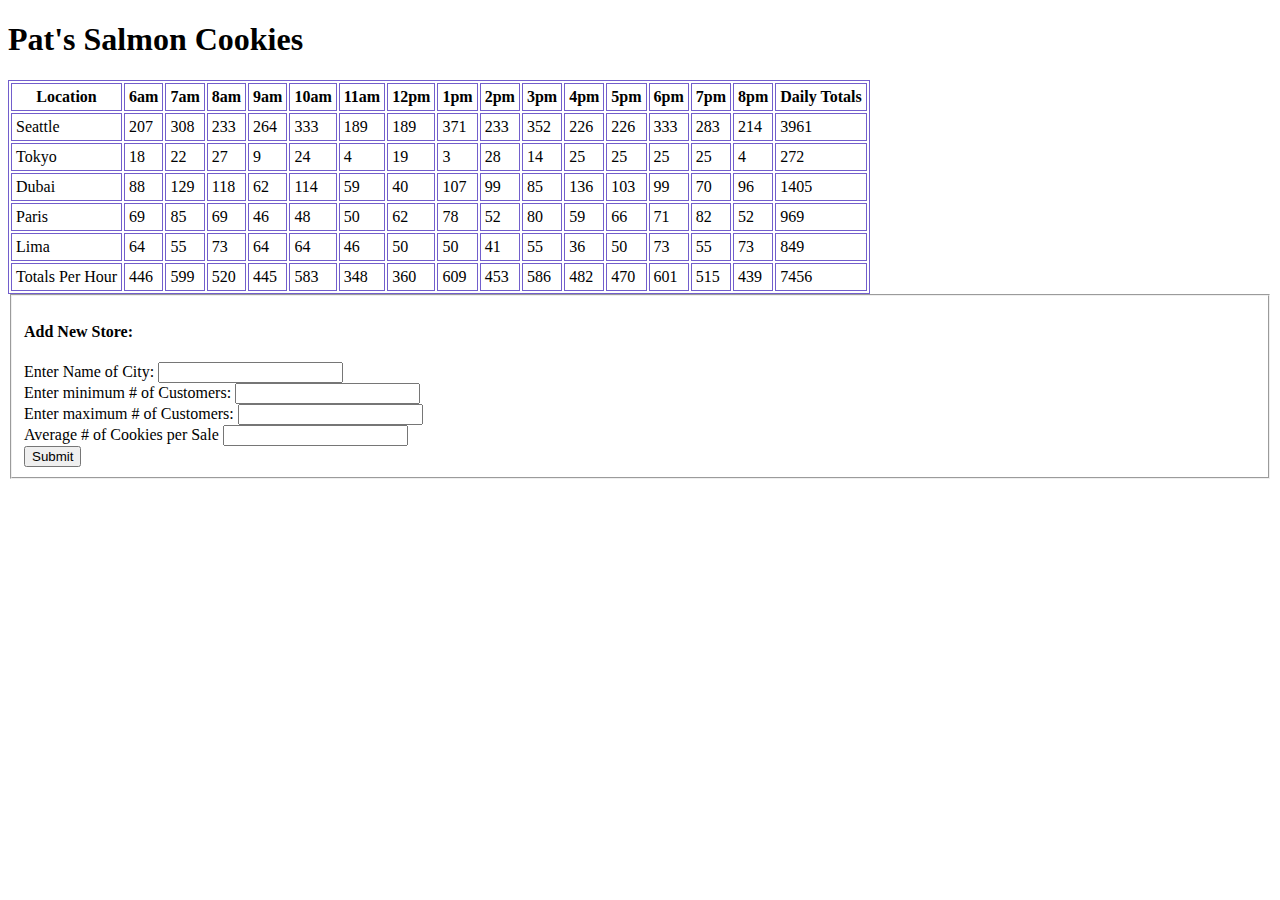
==== index.html @ 5191dc11 "completed add store function" ====
<!DOCTYPE html>
  <html>
    <head>
      <link rel="stylesheet"  type='text/css' href="css/style.css">
      <title>
        "Salmon Cookies"
      </title>
    </head>
    <body>
      <header>
        <h1>Pat's Salmon Cookies</h1>
      </header>
      <section id="store">
        <table id="storeData">
          
        </table>
        <form id="addStore">
          <fieldset>
            <h4>Add New Store:</h4>
            <label>Enter Name of City:</label>
            <input id='inputElementName' name='inputElementName' required placeholder=''></br>

            <label>Enter minimum # of Customers:</label>
            <input id ='inputMinimumCustomers' name='inputMinimumCustomers' type='number' required placeholder=''></br>

            <label>Enter maximum # of Customers:</label>
            <input id='inputMaximumCustomers' name='inputMaximumCustomers' type='number' required placeholder=''></br>

            <label>Average # of Cookies per Sale</label>
            <input id='inputAvgCookies' name='inputAvgCookies' required type='number' step='0.01' placeholder=''></br>
            
            <button id='textBtn' value='submit'>Submit</button>
          </fieldset>
        </form>
      </section>
      <script src="js/app.js"></script>

    </body>
  </html>
---- css/style.css ----
/* body {
background-color:
} */

table {
  border: 1px solid rgb(114, 94, 204);
}
th {
  border: 1px solid rgb(114, 94, 204);
  padding: 4px;
}
td {
  border: 1px solid rgb(114, 94, 204);
  padding: 4px;
}
/* input:invalid {
  border: 2px dashed red;
}

input:valid {
  border: 2px solid black;
} */
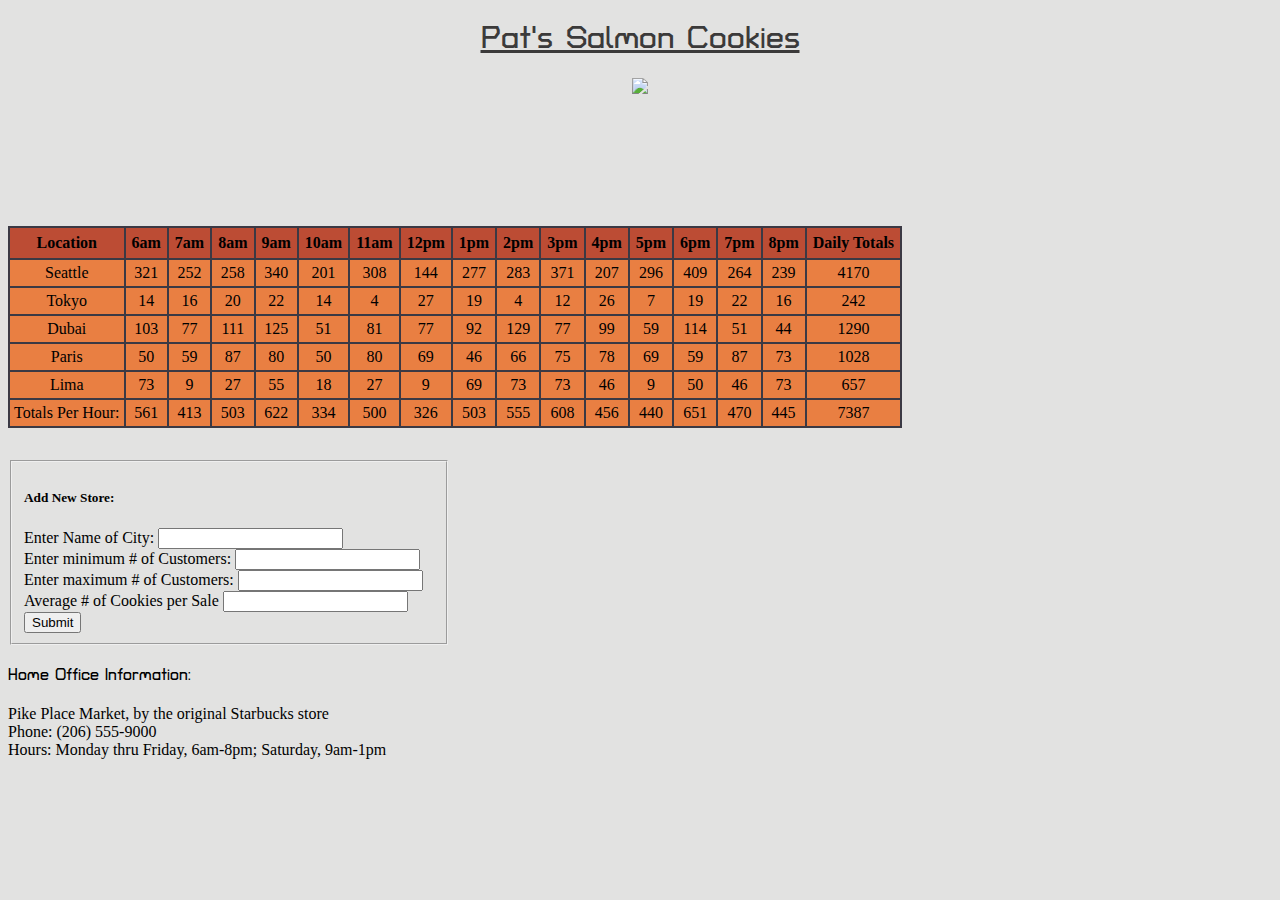
==== commit f5974845: "updated CSS" ====
--- a/index.html
+++ b/index.html
@@ -2,6 +2,8 @@
   <html>
     <head>
       <link rel="stylesheet"  type='text/css' href="css/style.css">
+
+      <link href="https://fonts.googleapis.com/css?family=Turret+Road&display=swap" rel="stylesheet">
       <title>
         "Salmon Cookies"
       </title>
@@ -9,6 +11,7 @@
     <body>
       <header>
         <h1>Pat's Salmon Cookies</h1>
+        <img src="https://github.com/codefellows/201d52-lab06/blob/master/assets/salmon.png?raw=true">
       </header>
       <section id="store">
         <table id="storeData">
@@ -16,7 +19,7 @@
         </table>
         <form id="addStore">
           <fieldset>
-            <h4>Add New Store:</h4>
+            <h5>Add New Store:</h5>
             <label>Enter Name of City:</label>
             <input id='inputElementName' name='inputElementName' required placeholder=''></br>
 
@@ -32,7 +35,13 @@
             <button id='textBtn' value='submit'>Submit</button>
           </fieldset>
         </form>
-      </section>
+      </section
+      <main>
+        <h4>Home Office Information:</h4>
+        Pike Place Market, by the original Starbucks store</br>
+        Phone: (206) 555-9000</br>
+        Hours: Monday thru Friday, 6am-8pm; Saturday, 9am-1pm
+      </main>
       <script src="js/app.js"></script>
 
     </body>
--- a/css/style.css
+++ b/css/style.css
@@ -1,22 +1,36 @@
-/* body {
-background-color:
-} */
+header{
+  text-align: center;
+  text-decoration: underline;
+  color: rgb(59, 58, 58);
+  font-family: 'Turret Road', cursive;
+}
+header img{
+  width: 30%;
+  margin-bottom: 8em;
+}
+body {
+background-color: rgb(226, 226, 225);
+}
 
 table {
-  border: 1px solid rgb(114, 94, 204);
+  border: 2px solid rgb(59, 57, 68);
+  text-align: center;
+  margin-bottom:2em;
+  border-collapse: collapse;
+  background-color: rgb(233, 127, 66);
 }
 th {
-  border: 1px solid rgb(114, 94, 204);
+  border: 2px solid rgb(59, 57, 68);
+  padding: 6px;
+  background-color:#BC4C34;
+}
+td {
+  border: 2px solid rgb(59, 57, 68);
   padding: 4px;
 }
-td {
-  border: 1px solid rgb(114, 94, 204);
-  padding: 4px;
+form{
+  width: 35%;
 }
-/* input:invalid {
-  border: 2px dashed red;
-}
-
-input:valid {
-  border: 2px solid black;
-} */+h4{
+  font-family: 'Turret Road', cursive;
+}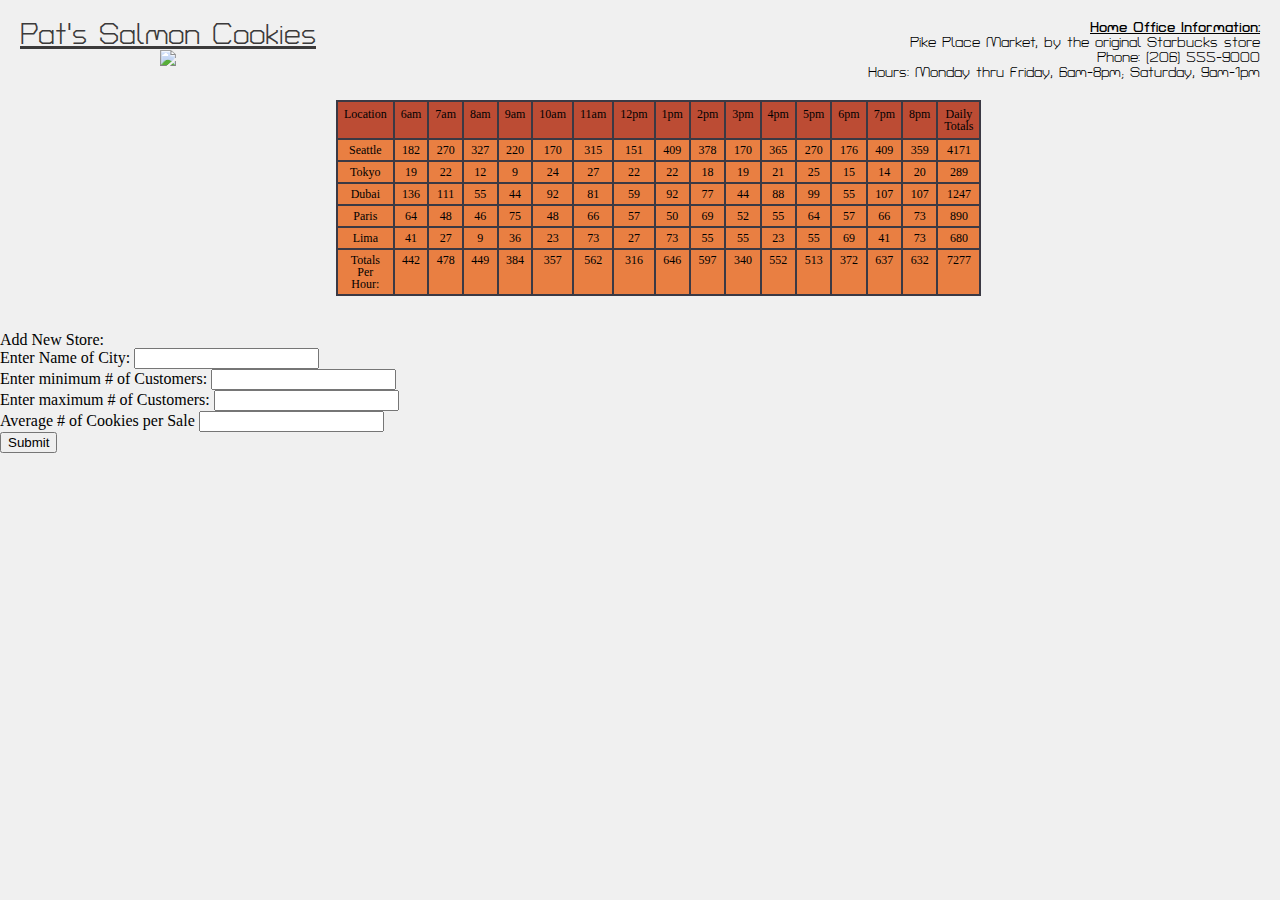
==== commit 09f75f2f: "added css properties" ====
--- a/index.html
+++ b/index.html
@@ -1,48 +1,49 @@
 <!DOCTYPE html>
-  <html>
-    <head>
-      <link rel="stylesheet"  type='text/css' href="css/style.css">
-
-      <link href="https://fonts.googleapis.com/css?family=Turret+Road&display=swap" rel="stylesheet">
-      <title>
-        "Salmon Cookies"
-      </title>
-    </head>
-    <body>
-      <header>
-        <h1>Pat's Salmon Cookies</h1>
-        <img src="https://github.com/codefellows/201d52-lab06/blob/master/assets/salmon.png?raw=true">
-      </header>
-      <section id="store">
-        <table id="storeData">
-          
-        </table>
-        <form id="addStore">
-          <fieldset>
-            <h5>Add New Store:</h5>
-            <label>Enter Name of City:</label>
-            <input id='inputElementName' name='inputElementName' required placeholder=''></br>
-
-            <label>Enter minimum # of Customers:</label>
-            <input id ='inputMinimumCustomers' name='inputMinimumCustomers' type='number' required placeholder=''></br>
-
-            <label>Enter maximum # of Customers:</label>
-            <input id='inputMaximumCustomers' name='inputMaximumCustomers' type='number' required placeholder=''></br>
-
-            <label>Average # of Cookies per Sale</label>
-            <input id='inputAvgCookies' name='inputAvgCookies' required type='number' step='0.01' placeholder=''></br>
-            
-            <button id='textBtn' value='submit'>Submit</button>
-          </fieldset>
-        </form>
-      </section
-      <main>
+<html>
+  <head>
+    <link rel='stylesheet' type='text/css' href="css/reset.css">
+    <link rel='stylesheet'  type='text/css' href="css/style.css">
+    
+    <link href="https://fonts.googleapis.com/css?family=Turret+Road&display=swap" rel="stylesheet">
+    <title>
+      "Salmon Cookies"
+    </title>
+  </head>
+  <body>
+    <header>
+      <h1>Pat's Salmon Cookies</h1>
+      <img src="https://github.com/codefellows/201d52-lab06/blob/master/assets/salmon.png?raw=true">
+    </header>
+    <main>
         <h4>Home Office Information:</h4>
         Pike Place Market, by the original Starbucks store</br>
         Phone: (206) 555-9000</br>
         Hours: Monday thru Friday, 6am-8pm; Saturday, 9am-1pm
       </main>
+    <section id="store">
+      <table id="storeData">
+        
+      </table>
+      <form id="addStore">
+        <fieldset>
+          <h5>Add New Store:</h5>
+          <label>Enter Name of City:</label>
+          <input id='inputElementName' name='inputElementName' required placeholder=''></br>
+          
+          <label>Enter minimum # of Customers:</label>
+          <input id ='inputMinimumCustomers' name='inputMinimumCustomers' type='number' required placeholder=''></br>
+          
+          <label>Enter maximum # of Customers:</label>
+          <input id='inputMaximumCustomers' name='inputMaximumCustomers' type='number' required placeholder=''></br>
+          
+          <label>Average # of Cookies per Sale</label>
+          <input id='inputAvgCookies' name='inputAvgCookies' required type='number' step='0.01' placeholder=''></br>
+          
+          <button id='textBtn' value='submit'>Submit</button>
+        </fieldset>
+      </form>
+    </section>
       <script src="js/app.js"></script>
-
+      
     </body>
-  </html>+    </html>--- a/css/style.css
+++ b/css/style.css
@@ -1,18 +1,29 @@
 header{
+  font-size: 30px;
   text-align: center;
   text-decoration: underline;
   color: rgb(59, 58, 58);
   font-family: 'Turret Road', cursive;
+  float:left;
+  padding:20px;
 }
 header img{
-  width: 30%;
+  width: 40%;
   margin-bottom: 8em;
 }
 body {
-background-color: rgb(226, 226, 225);
+background-color: rgba(238, 238, 238, 0.897);
 }
-
+main{
+  font-family: 'Turret Road', cursive;
+  float:right;
+  padding:20px;
+  text-align:right;
+  font-size: 15px;
+}
 table {
+  font-size: 12px;
+  width:50%;
   border: 2px solid rgb(59, 57, 68);
   text-align: center;
   margin-bottom:2em;
@@ -32,5 +43,7 @@
   width: 35%;
 }
 h4{
+  font-weight:bolder;
+  text-decoration:underline;
   font-family: 'Turret Road', cursive;
-}+}                                                                          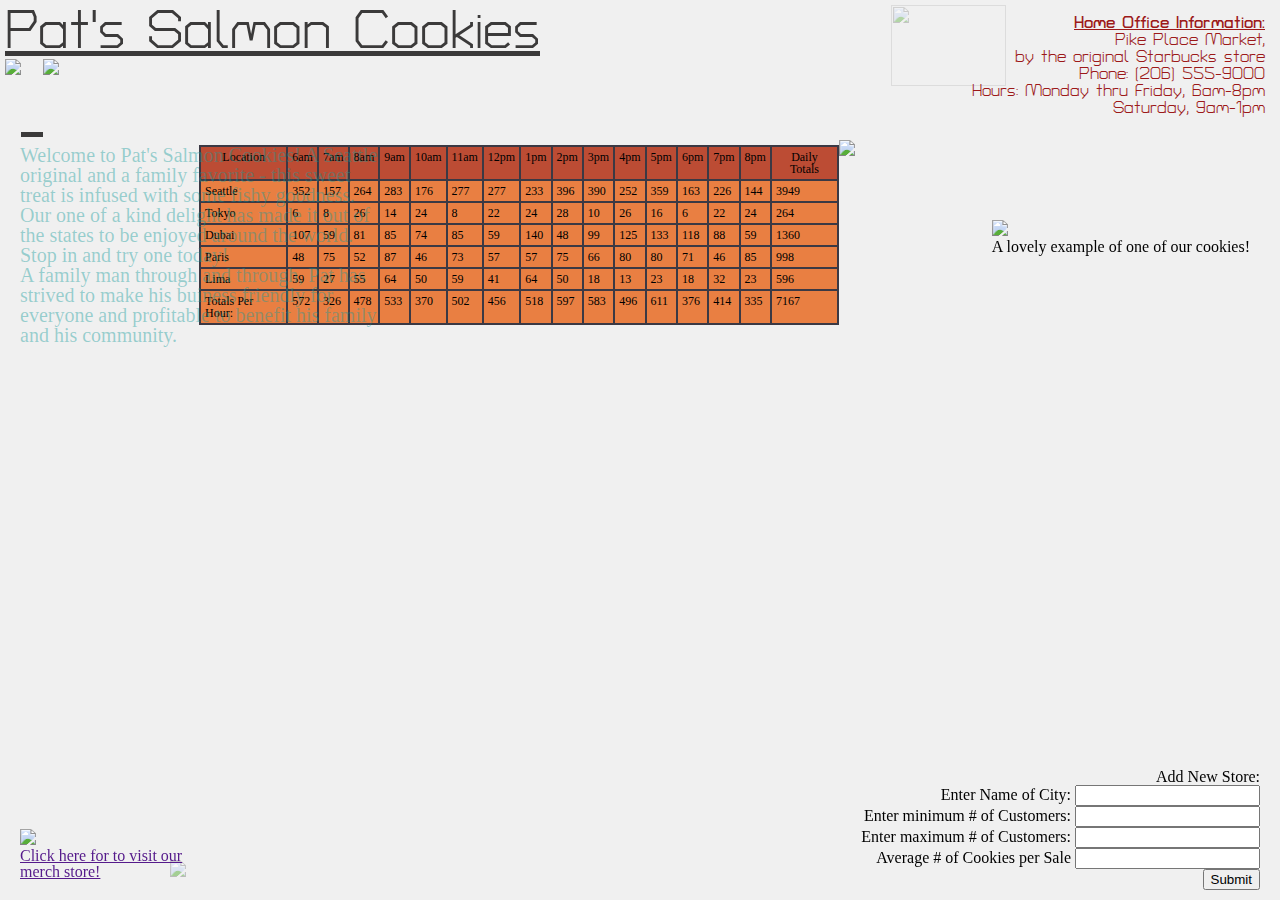
==== commit e77f79a8: "added images/updated CSS" ====
--- a/index.html
+++ b/index.html
@@ -12,18 +12,34 @@
   <body>
     <header>
       <h1>Pat's Salmon Cookies</h1>
-      <img src="https://github.com/codefellows/201d52-lab06/blob/master/assets/salmon.png?raw=true">
+      <img src="https://github.com/codefellows/201d52-lab06/blob/master/assets/salmon.png?raw=true">     
+       <img src="https://raw.githubusercontent.com/codefellows/seattle-201d52/master/class-09/lab/lab-b/assets/chinook.jpg">
     </header>
     <main>
         <h4>Home Office Information:</h4>
-        Pike Place Market, by the original Starbucks store</br>
+        Pike Place Market,</br> 
+        by the original Starbucks store</br>
         Phone: (206) 555-9000</br>
-        Hours: Monday thru Friday, 6am-8pm; Saturday, 9am-1pm
+        Hours: Monday thru Friday, 6am-8pm</br> Saturday, 9am-1pm
       </main>
+      <div id='intro'>
+        Welcome to Pat's Salmon Cookies! A Seattle original and a family favorite - this sweet treat is infused with some fishy goodness. Our one of a kind delight has made it out of the states to be enjoyed around the world. Stop in and try one today!</br>
+        A family man through and through, Pat has strived to make his buiness friendly for everyone and profitable to benefit his family and his community. 
+        <img src='https://raw.githubusercontent.com/codefellows/seattle-201d52/master/class-09/lab/lab-b/assets/cutter.jpeg' id='cutter'>
+        
+      </div>
+      <div id='cookie'>
+      <img src='https://raw.githubusercontent.com/codefellows/seattle-201d52/master/class-09/lab/lab-b/assets/frosted-cookie.jpg'></br>
+      A lovely example of one of our cookies!
+      </div>
+
+        <img src='https://raw.githubusercontent.com/codefellows/seattle-201d52/master/class-09/lab/lab-b/assets/family.jpg' id='family'>
+
     <section id="store">
-      <table id="storeData">
-        
+      
+      <table id="storeData">  
       </table>
+      
       <form id="addStore">
         <fieldset>
           <h5>Add New Store:</h5>
@@ -42,6 +58,13 @@
           <button id='textBtn' value='submit'>Submit</button>
         </fieldset>
       </form>
+      <div id='merch'>
+          <img src="https://raw.githubusercontent.com/codefellows/seattle-201d52/master/class-09/lab/lab-b/assets/shirt.jpg"></br>
+          <a href="">Click here for to visit our merch store!</a>
+          </div>
+          <div id='fourfish'>
+            <img src='https://raw.githubusercontent.com/codefellows/seattle-201d52/master/class-09/lab/lab-b/assets/fish.jpg'>
+          </div>
     </section>
       <script src="js/app.js"></script>
       
--- a/css/style.css
+++ b/css/style.css
@@ -1,49 +1,115 @@
 header{
-  font-size: 30px;
-  text-align: center;
+  font-size: 54px;
   text-decoration: underline;
   color: rgb(59, 58, 58);
   font-family: 'Turret Road', cursive;
   float:left;
-  padding:20px;
+  padding:5px;
 }
+
 header img{
-  width: 40%;
-  margin-bottom: 8em;
+  width: 22%;
+  margin-bottom: 1em;
 }
+
 body {
 background-color: rgba(238, 238, 238, 0.897);
 }
+#cookie{
+  float:right;
+  position:fixed;
+  top:200px;
+  right:10px;
+}
+#family{
+  height:240px;
+  float:right;
+  margin-right:425px;
+}
+
 main{
   font-family: 'Turret Road', cursive;
-  float:right;
-  padding:20px;
+  padding:10px;
   text-align:right;
-  font-size: 15px;
+  font-size: 17px;
+  z-index:1;
+  color:rgb(156, 25, 25);
+  text-decoration: bolder;
+  position:absolute;
+  top:5px;
+  right:5px;
+}
+#intro{
+  height:100px;
+  width:28%;
+  font-size:20px;
+  color: rgba(20, 155, 155, 0.411);
 }
 table {
   font-size: 12px;
   width:50%;
   border: 2px solid rgb(59, 57, 68);
-  text-align: center;
-  margin-bottom:2em;
+  float:right;
+  margin-bottom:1em;
   border-collapse: collapse;
   background-color: rgb(233, 127, 66);
+  margin:0 auto 10px 10px;
+  z-index:1;
 }
+
 th {
   border: 2px solid rgb(59, 57, 68);
-  padding: 6px;
+  padding: 4px;
   background-color:#BC4C34;
 }
+
 td {
   border: 2px solid rgb(59, 57, 68);
   padding: 4px;
 }
+
 form{
   width: 35%;
+  margin: 0 10px;
+  position:fixed;
+  bottom:10px;
+  right:10px;
+  text-align:right;
 }
+
 h4{
   font-weight:bolder;
   text-decoration:underline;
   font-family: 'Turret Road', cursive;
-}                                                                          +}
+
+div {
+  padding:20px;
+}  
+
+#cutter{
+  position:absolute;
+  top:5px;
+  right:5px;
+  z-index:-1;
+  height:30%;
+  width:30%;
+  opacity: 0.4;
+}     
+ #merch{
+   width:13%;
+   position:fixed;
+   bottom:0px;
+ }
+ #merch>img{
+   height:150px;
+ }
+
+#fourfish{
+  text-align:center;
+  opacity:0.5;
+  position:fixed;
+  bottom:0px;
+  left:150px;
+  z-index:-1;
+}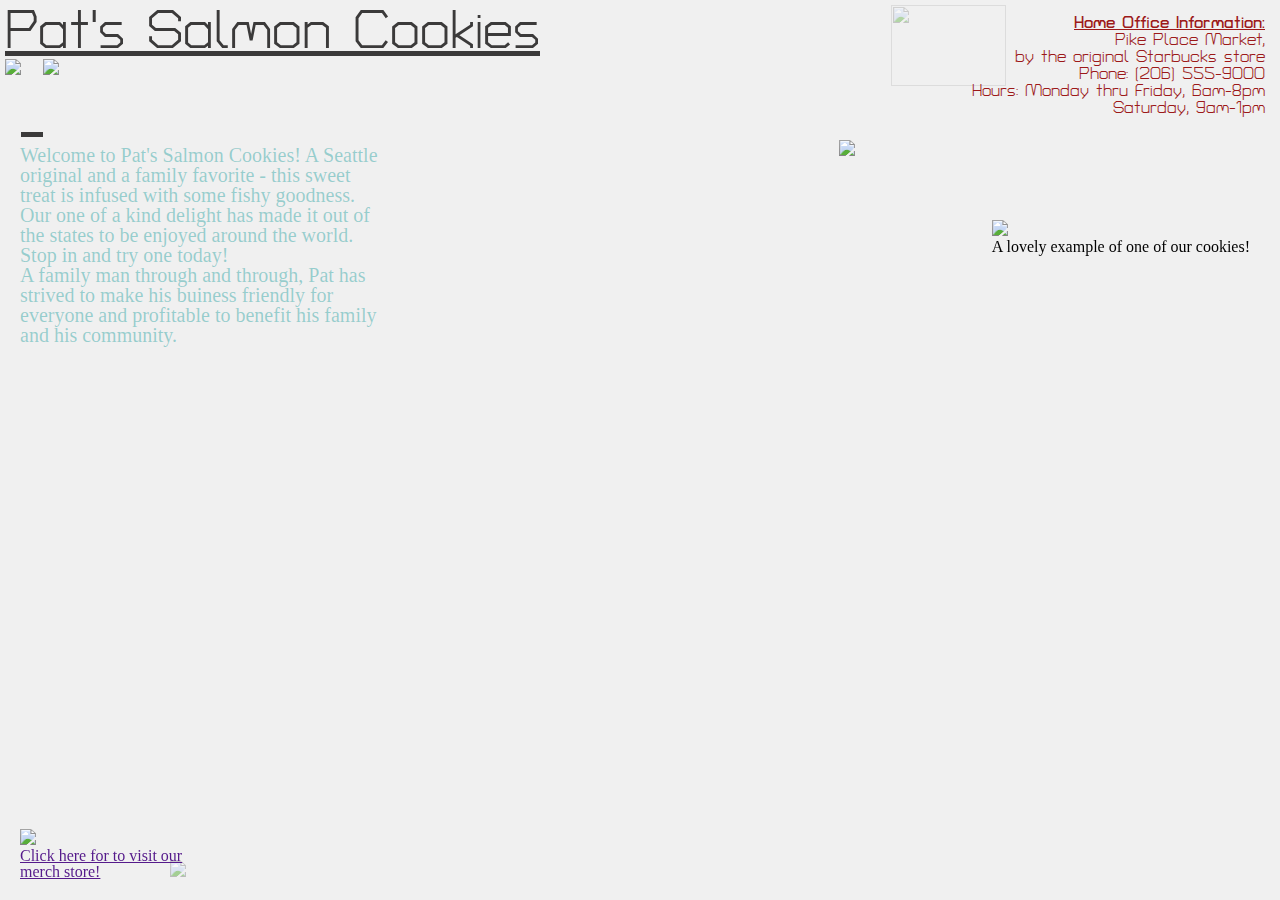
==== commit f3240a9b: "Fixed some html" ====
--- a/index.html
+++ b/index.html
@@ -6,7 +6,7 @@
     
     <link href="https://fonts.googleapis.com/css?family=Turret+Road&display=swap" rel="stylesheet">
     <title>
-      "Salmon Cookies"
+      Salmon Cookies
     </title>
   </head>
   <body>
@@ -37,26 +37,7 @@
 
     <section id="store">
       
-      <table id="storeData">  
-      </table>
       
-      <form id="addStore">
-        <fieldset>
-          <h5>Add New Store:</h5>
-          <label>Enter Name of City:</label>
-          <input id='inputElementName' name='inputElementName' required placeholder=''></br>
-          
-          <label>Enter minimum # of Customers:</label>
-          <input id ='inputMinimumCustomers' name='inputMinimumCustomers' type='number' required placeholder=''></br>
-          
-          <label>Enter maximum # of Customers:</label>
-          <input id='inputMaximumCustomers' name='inputMaximumCustomers' type='number' required placeholder=''></br>
-          
-          <label>Average # of Cookies per Sale</label>
-          <input id='inputAvgCookies' name='inputAvgCookies' required type='number' step='0.01' placeholder=''></br>
-          
-          <button id='textBtn' value='submit'>Submit</button>
-        </fieldset>
       </form>
       <div id='merch'>
           <img src="https://raw.githubusercontent.com/codefellows/seattle-201d52/master/class-09/lab/lab-b/assets/shirt.jpg"></br>
--- a/css/style.css
+++ b/css/style.css
@@ -45,22 +45,10 @@
   font-size:20px;
   color: rgba(20, 155, 155, 0.411);
 }
-table {
-  font-size: 12px;
-  width:50%;
-  border: 2px solid rgb(59, 57, 68);
-  float:right;
-  margin-bottom:1em;
-  border-collapse: collapse;
-  background-color: rgb(233, 127, 66);
-  margin:0 auto 10px 10px;
-  z-index:1;
-}
 
 th {
   border: 2px solid rgb(59, 57, 68);
   padding: 4px;
-  background-color:#BC4C34;
 }
 
 td {
@@ -68,14 +56,6 @@
   padding: 4px;
 }
 
-form{
-  width: 35%;
-  margin: 0 10px;
-  position:fixed;
-  bottom:10px;
-  right:10px;
-  text-align:right;
-}
 
 h4{
   font-weight:bolder;
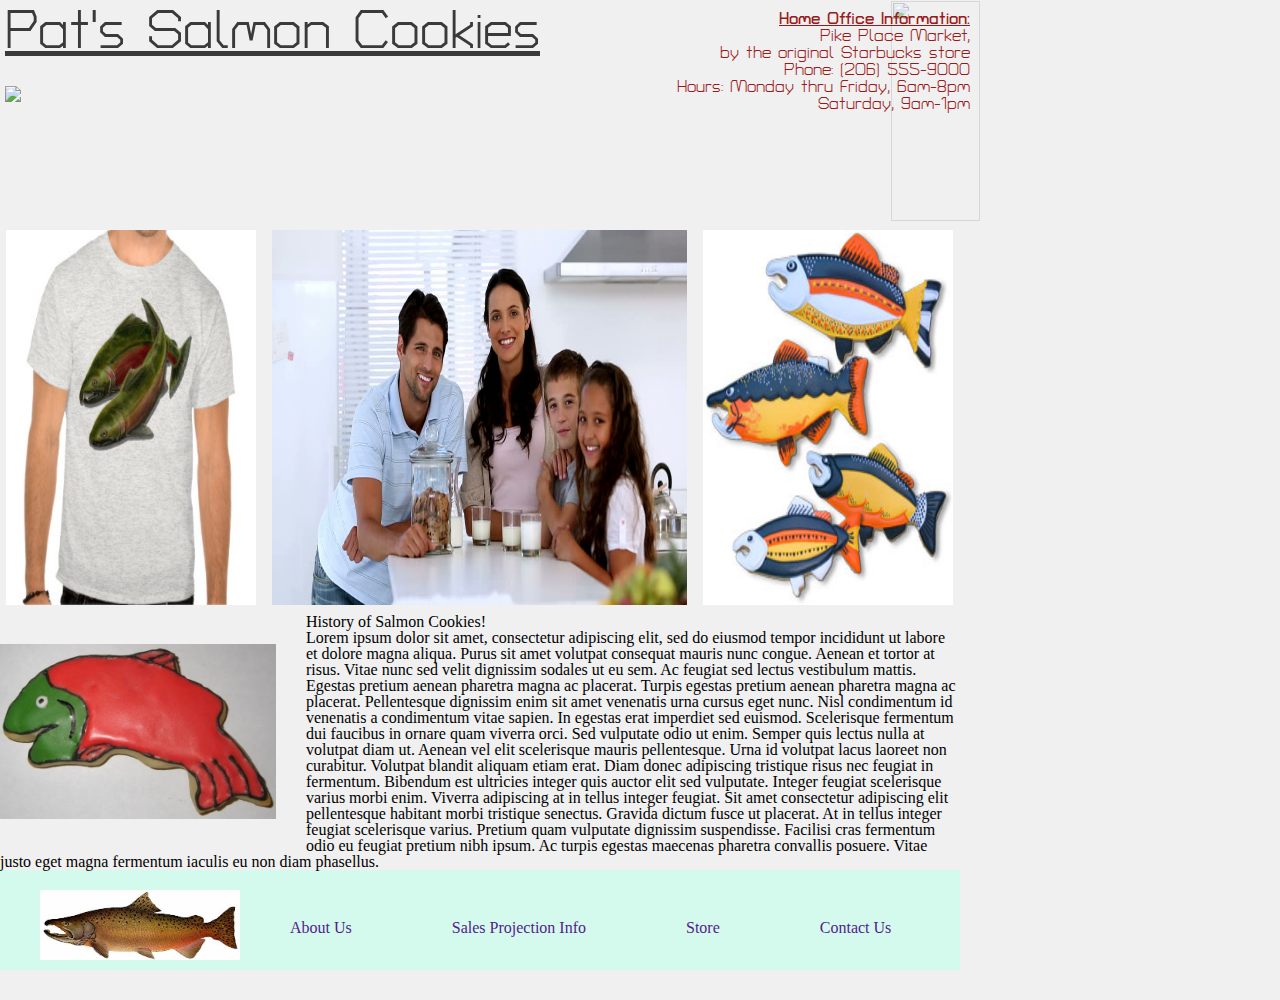
==== commit b3945c25: "edited html/CSS" ====
--- a/index.html
+++ b/index.html
@@ -13,7 +13,6 @@
     <header>
       <h1>Pat's Salmon Cookies</h1>
       <img src="https://github.com/codefellows/201d52-lab06/blob/master/assets/salmon.png?raw=true">     
-       <img src="https://raw.githubusercontent.com/codefellows/seattle-201d52/master/class-09/lab/lab-b/assets/chinook.jpg">
     </header>
     <main>
         <h4>Home Office Information:</h4>
@@ -21,32 +20,31 @@
         by the original Starbucks store</br>
         Phone: (206) 555-9000</br>
         Hours: Monday thru Friday, 6am-8pm</br> Saturday, 9am-1pm
-      </main>
-      <div id='intro'>
-        Welcome to Pat's Salmon Cookies! A Seattle original and a family favorite - this sweet treat is infused with some fishy goodness. Our one of a kind delight has made it out of the states to be enjoyed around the world. Stop in and try one today!</br>
-        A family man through and through, Pat has strived to make his buiness friendly for everyone and profitable to benefit his family and his community. 
         <img src='https://raw.githubusercontent.com/codefellows/seattle-201d52/master/class-09/lab/lab-b/assets/cutter.jpeg' id='cutter'>
-        
-      </div>
-      <div id='cookie'>
-      <img src='https://raw.githubusercontent.com/codefellows/seattle-201d52/master/class-09/lab/lab-b/assets/frosted-cookie.jpg'></br>
-      A lovely example of one of our cookies!
+      </main>  
+      <div>
+        <img src="imgs/shirt.jpg">
+        <img src="imgs/family.jpg">
+        <img src="imgs/fish.jpg">
       </div>
 
-        <img src='https://raw.githubusercontent.com/codefellows/seattle-201d52/master/class-09/lab/lab-b/assets/family.jpg' id='family'>
+      <p>
+        <img src="imgs/frosted-cookie.jpg">
+<section>
+        <h3>History of Salmon Cookies!</h3>
+        Lorem ipsum dolor sit amet, consectetur adipiscing elit, sed do eiusmod tempor incididunt ut labore et dolore magna aliqua. Purus sit amet volutpat consequat mauris nunc congue. Aenean et tortor at risus. Vitae nunc sed velit dignissim sodales ut eu sem. Ac feugiat sed lectus vestibulum mattis. Egestas pretium aenean pharetra magna ac placerat. Turpis egestas pretium aenean pharetra magna ac placerat. Pellentesque dignissim enim sit amet venenatis urna cursus eget nunc. Nisl condimentum id venenatis a condimentum vitae sapien. In egestas erat imperdiet sed euismod. Scelerisque fermentum dui faucibus in ornare quam viverra orci. Sed vulputate odio ut enim. Semper quis lectus nulla at volutpat diam ut. Aenean vel elit scelerisque mauris pellentesque. Urna id volutpat lacus laoreet non curabitur.
 
-    <section id="store">
-      
-      
-      </form>
-      <div id='merch'>
-          <img src="https://raw.githubusercontent.com/codefellows/seattle-201d52/master/class-09/lab/lab-b/assets/shirt.jpg"></br>
-          <a href="">Click here for to visit our merch store!</a>
-          </div>
-          <div id='fourfish'>
-            <img src='https://raw.githubusercontent.com/codefellows/seattle-201d52/master/class-09/lab/lab-b/assets/fish.jpg'>
-          </div>
-    </section>
+Volutpat blandit aliquam etiam erat. Diam donec adipiscing tristique risus nec feugiat in fermentum. Bibendum est ultricies integer quis auctor elit sed vulputate. Integer feugiat scelerisque varius morbi enim. Viverra adipiscing at in tellus integer feugiat. Sit amet consectetur adipiscing elit pellentesque habitant morbi tristique senectus. Gravida dictum fusce ut placerat. At in tellus integer feugiat scelerisque varius. Pretium quam vulputate dignissim suspendisse. Facilisi cras fermentum odio eu feugiat pretium nibh ipsum. Ac turpis egestas maecenas pharetra convallis posuere. Vitae justo eget magna fermentum iaculis eu non diam phasellus.
+</section>
+</p>
+
+<footer>
+  <img src="imgs/chinook.jpg">
+        <a href="">About Us</a>
+        <a href="">Sales Projection Info</a>
+        <a href="">Store</a>
+        <a href="">Contact Us</a>
+</footer>
       <script src="js/app.js"></script>
       
     </body>
--- a/css/style.css
+++ b/css/style.css
@@ -5,26 +5,16 @@
   font-family: 'Turret Road', cursive;
   float:left;
   padding:5px;
+  width:60%;
 }
 
 header img{
-  width: 22%;
-  margin-bottom: 1em;
+  width: 70%;
 }
 
 body {
 background-color: rgba(238, 238, 238, 0.897);
-}
-#cookie{
-  float:right;
-  position:fixed;
-  top:200px;
-  right:10px;
-}
-#family{
-  height:240px;
-  float:right;
-  margin-right:425px;
+width:960px;
 }
 
 main{
@@ -35,25 +25,20 @@
   z-index:1;
   color:rgb(156, 25, 25);
   text-decoration: bolder;
+  width:960px;
+  height:204px;
+  position:relative;
+  top:0.5px;
+ 
+}
+main img{
   position:absolute;
-  top:5px;
-  right:5px;
-}
-#intro{
-  height:100px;
-  width:28%;
-  font-size:20px;
-  color: rgba(20, 155, 155, 0.411);
-}
-
-th {
-  border: 2px solid rgb(59, 57, 68);
-  padding: 4px;
-}
-
-td {
-  border: 2px solid rgb(59, 57, 68);
-  padding: 4px;
+  top:0.5px;
+  right:0.5px;
+  z-index:-1;
+  opacity:0.5;
+  height:220px;
+  width:30%
 }
 
 
@@ -63,33 +48,57 @@
   font-family: 'Turret Road', cursive;
 }
 
-div {
-  padding:20px;
-}  
+div img{
+  width:250px;
+  height:375px;
+  padding:6px;
+}
+div img:nth-of-type(2){
+  width:415px;
+}
 
-#cutter{
-  position:absolute;
-  top:5px;
-  right:5px;
-  z-index:-1;
-  height:30%;
-  width:30%;
-  opacity: 0.4;
-}     
- #merch{
-   width:13%;
-   position:fixed;
-   bottom:0px;
- }
- #merch>img{
-   height:150px;
- }
+footer{
+  height:100px;
+  background-color:rgb(211, 250, 237);
+  width:100%;
+  margin-bottom:30px;
+}
+footer>img{
+  margin: 20px 0;
+  float:left;
+  margin-left:10px;
+  height:70px;
+  width:200px;
+}
+footer>a{
+  padding: 50px;
+  float:left;
+  text-decoration: none;
+}
 
-#fourfish{
-  text-align:center;
-  opacity:0.5;
-  position:fixed;
-  bottom:0px;
-  left:150px;
-  z-index:-1;
+body > section > img:nth-of-type(2) {
+  margin:0 20px;
+}
+body>section:nth-of-type(1){
+  width:960px;
+}
+body>p{
+  float:left;
+  margin: 30px 0;
+  margin-right: 30px;
+}
+body > section:nth-of-type(2){
+  margin: 30px 0;
+  width:300px;
+  height:300px;
+}
+
+
+th {   
+border: 2px solid rgb(59, 57, 68);
+padding: 4px;
+}
+td {
+border: 2px solid rgb(59, 57, 68);
+padding: 4px;
 }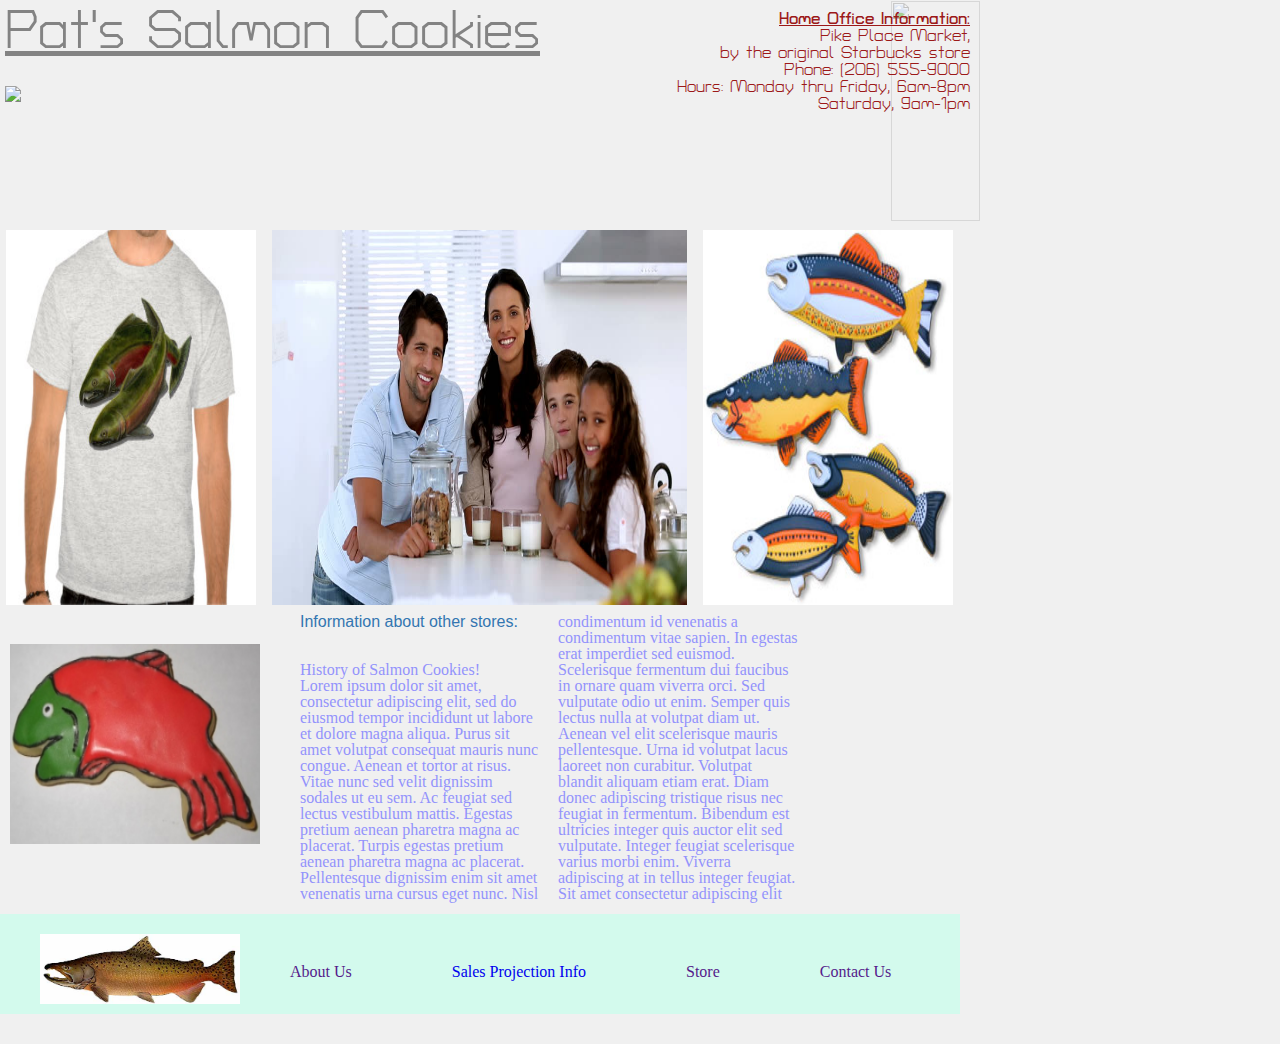
==== commit d9b52eb6: "changed some CSS/deleted excess JS" ====
--- a/index.html
+++ b/index.html
@@ -31,17 +31,22 @@
       <p>
         <img src="imgs/frosted-cookie.jpg">
 <section>
-        <h3>History of Salmon Cookies!</h3>
+  <h3>
+  Information about other stores:      
+  
+  </h3></br></br>
+  <h3>History of Salmon Cookies!</h3>
         Lorem ipsum dolor sit amet, consectetur adipiscing elit, sed do eiusmod tempor incididunt ut labore et dolore magna aliqua. Purus sit amet volutpat consequat mauris nunc congue. Aenean et tortor at risus. Vitae nunc sed velit dignissim sodales ut eu sem. Ac feugiat sed lectus vestibulum mattis. Egestas pretium aenean pharetra magna ac placerat. Turpis egestas pretium aenean pharetra magna ac placerat. Pellentesque dignissim enim sit amet venenatis urna cursus eget nunc. Nisl condimentum id venenatis a condimentum vitae sapien. In egestas erat imperdiet sed euismod. Scelerisque fermentum dui faucibus in ornare quam viverra orci. Sed vulputate odio ut enim. Semper quis lectus nulla at volutpat diam ut. Aenean vel elit scelerisque mauris pellentesque. Urna id volutpat lacus laoreet non curabitur.
 
 Volutpat blandit aliquam etiam erat. Diam donec adipiscing tristique risus nec feugiat in fermentum. Bibendum est ultricies integer quis auctor elit sed vulputate. Integer feugiat scelerisque varius morbi enim. Viverra adipiscing at in tellus integer feugiat. Sit amet consectetur adipiscing elit pellentesque habitant morbi tristique senectus. Gravida dictum fusce ut placerat. At in tellus integer feugiat scelerisque varius. Pretium quam vulputate dignissim suspendisse. Facilisi cras fermentum odio eu feugiat pretium nibh ipsum. Ac turpis egestas maecenas pharetra convallis posuere. Vitae justo eget magna fermentum iaculis eu non diam phasellus.
+
 </section>
 </p>
 
 <footer>
   <img src="imgs/chinook.jpg">
         <a href="">About Us</a>
-        <a href="">Sales Projection Info</a>
+        <a href="/sales.html">Sales Projection Info</a>
         <a href="">Store</a>
         <a href="">Contact Us</a>
 </footer>
--- a/css/style.css
+++ b/css/style.css
@@ -1,7 +1,7 @@
 header{
   font-size: 54px;
   text-decoration: underline;
-  color: rgb(59, 58, 58);
+  color: rgb(131, 131, 131);
   font-family: 'Turret Road', cursive;
   float:left;
   padding:5px;
@@ -75,24 +75,32 @@
   float:left;
   text-decoration: none;
 }
-
-body > section > img:nth-of-type(2) {
-  margin:0 20px;
+h3:first-child{
+  font-family: 'Franklin Gothic Medium', 'Arial Narrow', Arial, sans-serif;
+  color:rgb(51, 118, 177);
+}
+body > p > img {
+  margin:0 10px;
+  height:200px;
+  width:250px;
 }
 body>section:nth-of-type(1){
   width:960px;
+  color:rgb(147, 147, 252);
+  height:300px;
+  width:500px;
+  overflow:scroll;
+  column-count: 2;
 }
 body>p{
   float:left;
   margin: 30px 0;
   margin-right: 30px;
 }
-body > section:nth-of-type(2){
-  margin: 30px 0;
-  width:300px;
-  height:300px;
+#storeData{
+  font-family:"Helvetica", sans-serif;
+  background-color: bisque;
 }
-
 
 th {   
 border: 2px solid rgb(59, 57, 68);
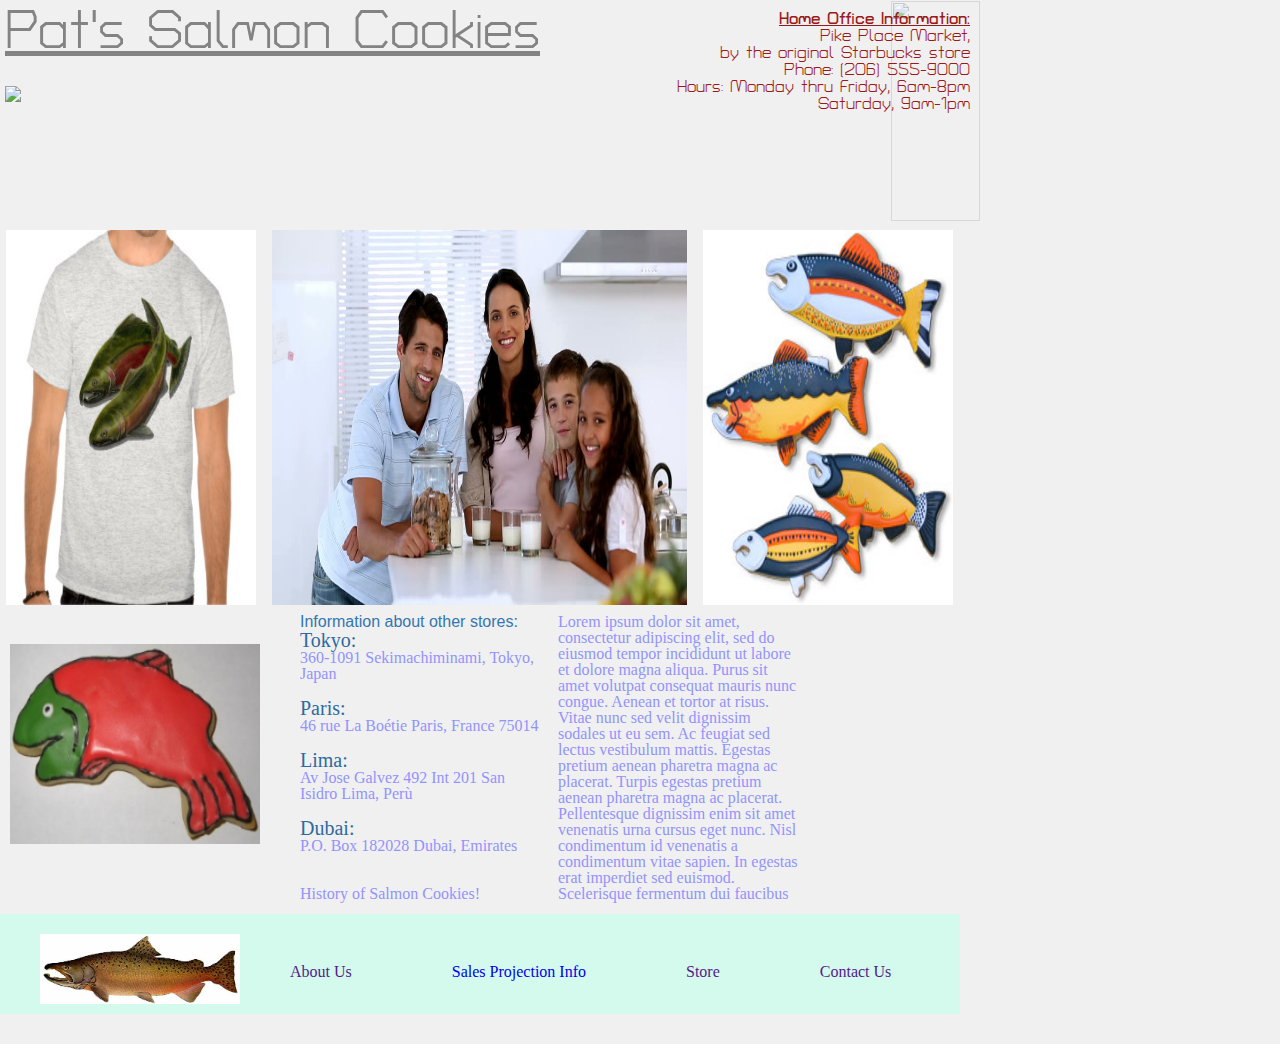
==== commit 9ee2b5fe: "changed things pointed out in grading" ====
--- a/index.html
+++ b/index.html
@@ -32,8 +32,15 @@
         <img src="imgs/frosted-cookie.jpg">
 <section>
   <h3>
-  Information about other stores:      
-  
+  Information about other stores:</br>
+  <h5>Tokyo:</h5>
+  360-1091 Sekimachiminami, Tokyo, Japan</br></br>
+  <h5>Paris:</h5>
+  46 rue La Boétie Paris, France 75014</br></br> 
+  <h5>Lima:</h5>
+  Av Jose Galvez 492 Int 201 San Isidro Lima, Perù</br></br>
+  <h5>Dubai:</h5>
+    P.O. Box 182028 Dubai, Emirates</br>
   </h3></br></br>
   <h3>History of Salmon Cookies!</h3>
         Lorem ipsum dolor sit amet, consectetur adipiscing elit, sed do eiusmod tempor incididunt ut labore et dolore magna aliqua. Purus sit amet volutpat consequat mauris nunc congue. Aenean et tortor at risus. Vitae nunc sed velit dignissim sodales ut eu sem. Ac feugiat sed lectus vestibulum mattis. Egestas pretium aenean pharetra magna ac placerat. Turpis egestas pretium aenean pharetra magna ac placerat. Pellentesque dignissim enim sit amet venenatis urna cursus eget nunc. Nisl condimentum id venenatis a condimentum vitae sapien. In egestas erat imperdiet sed euismod. Scelerisque fermentum dui faucibus in ornare quam viverra orci. Sed vulputate odio ut enim. Semper quis lectus nulla at volutpat diam ut. Aenean vel elit scelerisque mauris pellentesque. Urna id volutpat lacus laoreet non curabitur.
--- a/css/style.css
+++ b/css/style.css
@@ -46,6 +46,10 @@
   font-weight:bolder;
   text-decoration:underline;
   font-family: 'Turret Road', cursive;
+}
+h5{
+  font-size:20px;
+  color:rgb(45, 106, 160);
 }
 
 div img{
